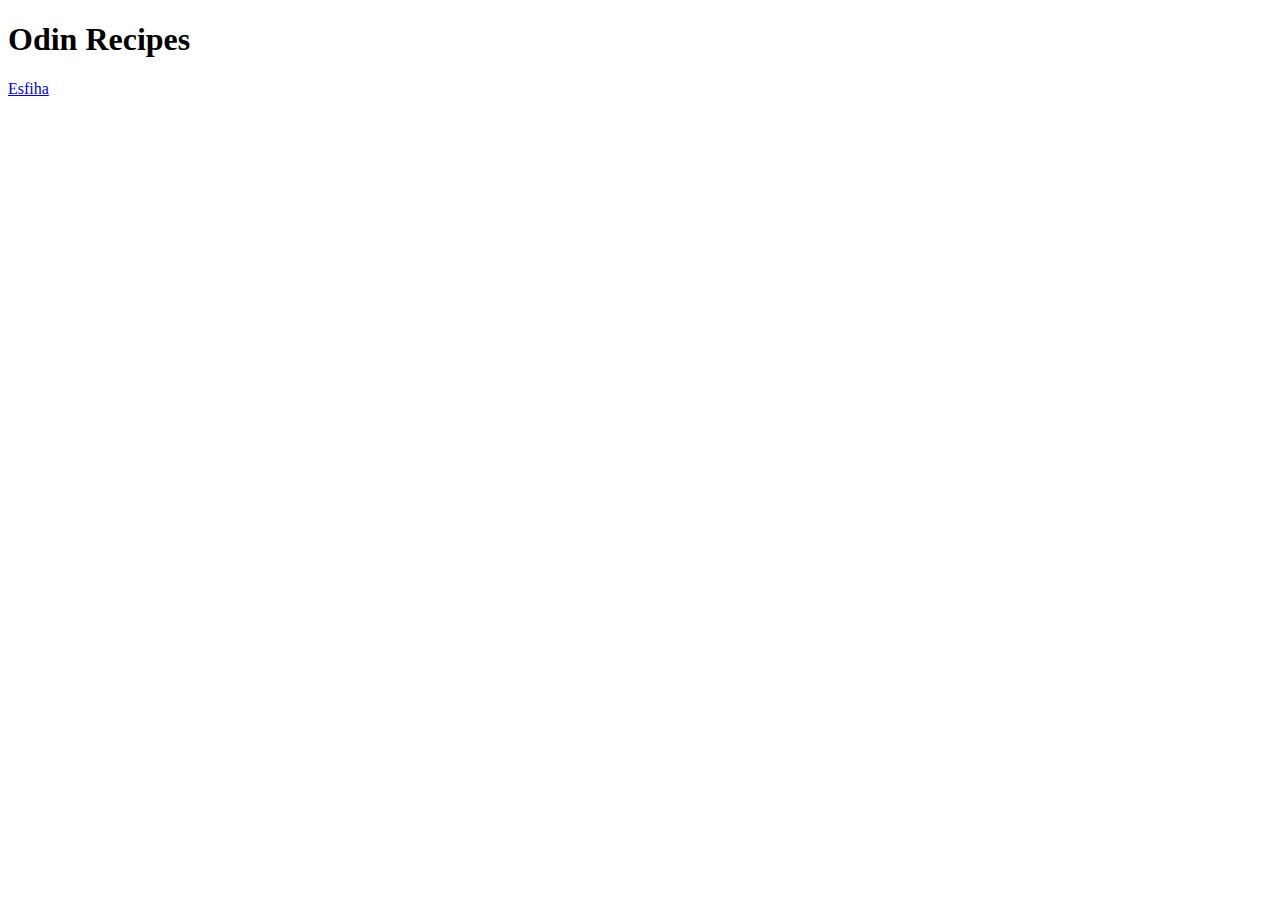
==== index.html @ c5dfc709 "Follow the instructions of the recipes project" ====
<!DOCTYPE html>
<html lang="en">
<head>
    <meta charset="UTF-8">
    <meta name="viewport" content="width=device-width, initial-scale=1.0">
    <title>Recipes</title>
</head>
<body>
    <h1>Odin Recipes</h1>

    <a href="recipes/esfiha.html">Esfiha</a>
</body>
</html>
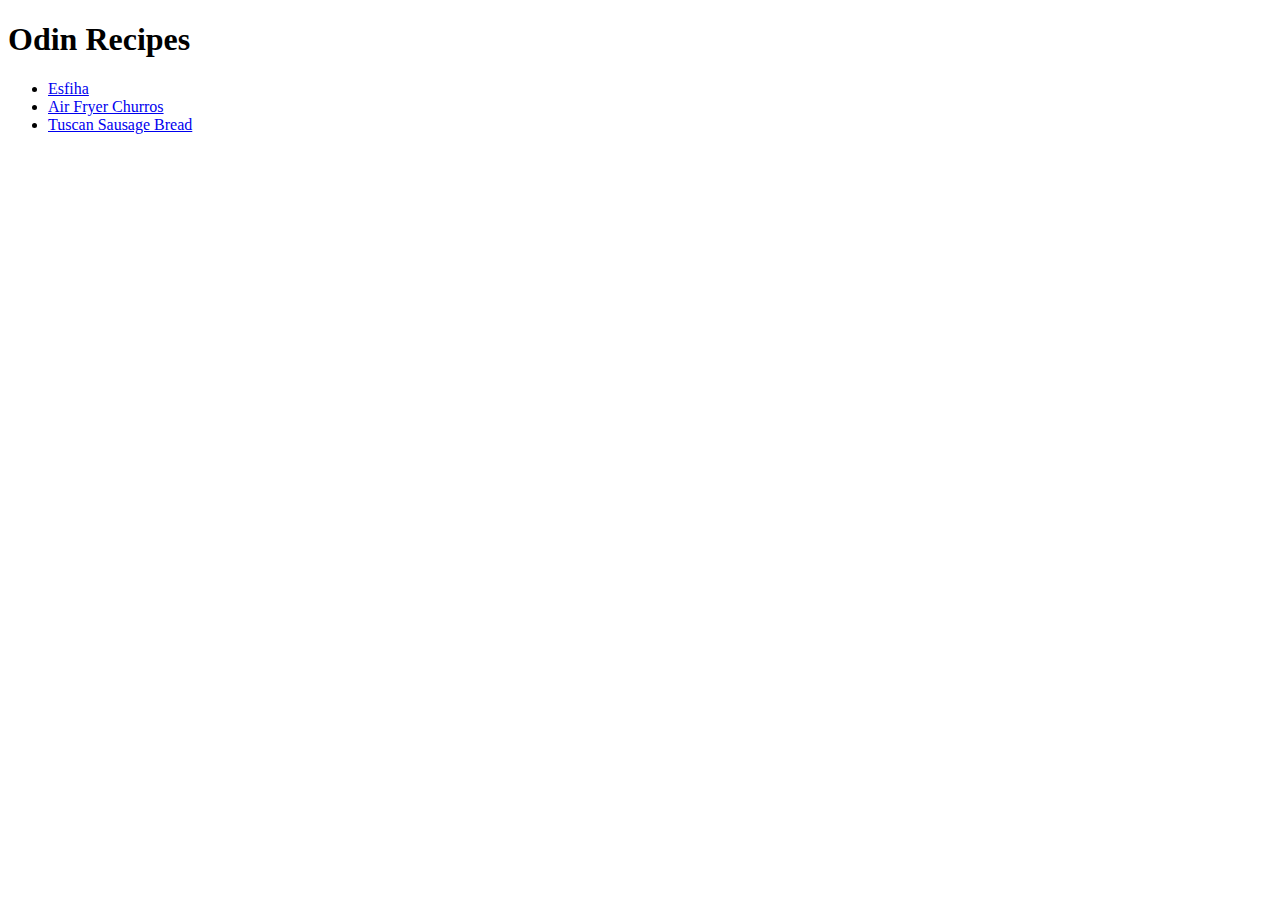
==== commit e1e78b62: "Add two more recipes to the page" ====
--- a/index.html
+++ b/index.html
@@ -8,6 +8,10 @@
 <body>
     <h1>Odin Recipes</h1>
 
-    <a href="recipes/esfiha.html">Esfiha</a>
+    <ul>
+        <li><a href="recipes/esfiha.html">Esfiha</a></li>
+        <li><a href="recipes/air_fryer_churros.html">Air Fryer Churros</a></li>
+        <li><a href="recipes/tuscan_sausage_bread.html">Tuscan Sausage Bread</a></li>
+    </ul>
 </body>
 </html>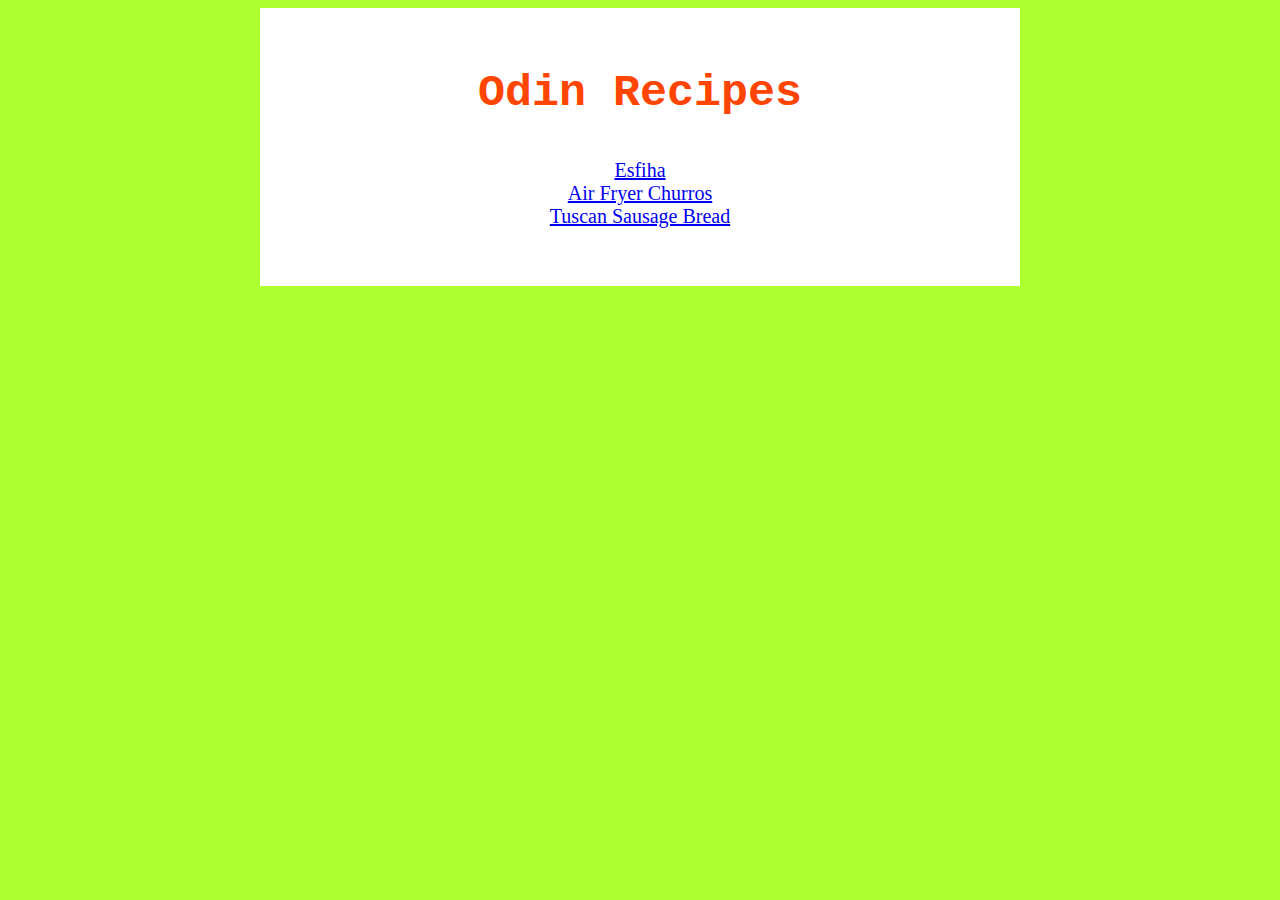
==== commit c2dc385f: "Add style to the web pages" ====
--- a/index.html
+++ b/index.html
@@ -4,14 +4,18 @@
     <meta charset="UTF-8">
     <meta name="viewport" content="width=device-width, initial-scale=1.0">
     <title>Recipes</title>
+
+    <link rel="stylesheet" href="css/style.css">
 </head>
 <body>
-    <h1>Odin Recipes</h1>
-
-    <ul>
-        <li><a href="recipes/esfiha.html">Esfiha</a></li>
-        <li><a href="recipes/air_fryer_churros.html">Air Fryer Churros</a></li>
-        <li><a href="recipes/tuscan_sausage_bread.html">Tuscan Sausage Bread</a></li>
-    </ul>
+    <section>
+        <h1>Odin Recipes</h1>
+    
+        <ul>
+            <li class="recipes_li"><a href="recipes/esfiha.html">Esfiha</a></li>
+            <li class="recipes_li"><a href="recipes/air_fryer_churros.html">Air Fryer Churros</a></li>
+            <li class="recipes_li"><a href="recipes/tuscan_sausage_bread.html">Tuscan Sausage Bread</a></li>
+        </ul>
+    </section>
 </body>
 </html>--- a/css/style.css
+++ b/css/style.css
@@ -0,0 +1,91 @@
+body {
+    font-family: Cambria, Cochin, Georgia, Times, 'Times New Roman', serif;
+    font-size: 18px;
+    background-color: greenyellow;
+}
+
+section {
+    background-color: white;
+    inline-size: 700px;
+    text-align: center;
+    margin-left: auto;
+    margin-right: auto;
+    padding: 30px;
+}
+
+.image_holder {
+    background-color: greenyellow;
+}
+
+img {
+    display: block;
+    margin-left: auto;
+    margin-right: auto;
+    padding: 10px;
+}
+
+h1 {
+    text-align: center;
+    font-family: 'Courier New', Courier, monospace;
+    font-size: 45px;
+    color: orangered;
+    text-shadow: 3px;
+}
+
+p {
+    text-align: left;
+}
+
+
+ul {
+    padding: 10px;
+}
+
+
+li {
+}
+
+.recipes_li {
+    font-family: Georgia, 'Times New Roman', Times, serif;
+    font-size: 20px;
+    color: black;
+    text-align: center;
+    list-style: none;
+}
+
+.spacer {
+    padding-top: 30px;
+}
+
+.dough {
+    text-align: right;
+    direction: rtl;
+    padding-right: 10px;
+    padding-top: 5px;
+}
+
+.filling {
+    text-align: left;
+    padding-left: 10px;
+    padding-top: 5px;
+}
+
+.ingredients {
+    background-color: lightgray;
+    padding-left: 20px;
+    padding-right: 20px;
+}
+
+.ingredients_list {
+    text-align: left;
+}
+
+.ingredients_list.dough {
+    text-align: right;
+}
+
+.steps {
+    background-color: lightyellow;
+    padding-top: 5px;
+    padding-bottom: 5px;
+}
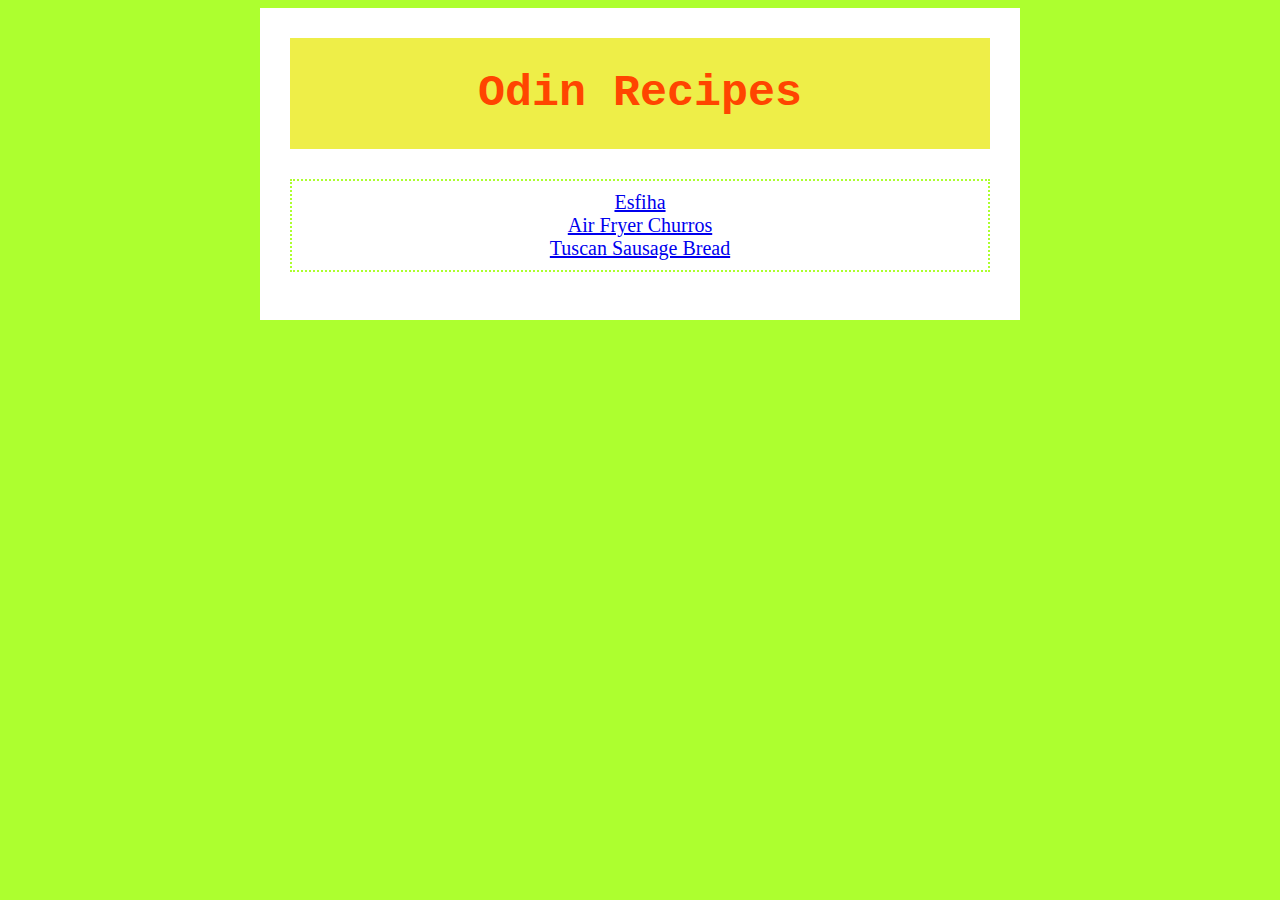
==== commit 968aa3eb: "Change site with the box model" ====
--- a/index.html
+++ b/index.html
@@ -9,9 +9,9 @@
 </head>
 <body>
     <section>
-        <h1>Odin Recipes</h1>
+        <h1 class="index_title">Odin Recipes</h1>
     
-        <ul>
+        <ul class="recipes_ul">
             <li class="recipes_li"><a href="recipes/esfiha.html">Esfiha</a></li>
             <li class="recipes_li"><a href="recipes/air_fryer_churros.html">Air Fryer Churros</a></li>
             <li class="recipes_li"><a href="recipes/tuscan_sausage_bread.html">Tuscan Sausage Bread</a></li>
--- a/css/style.css
+++ b/css/style.css
@@ -32,6 +32,31 @@
     text-shadow: 3px;
 }
 
+h1.index_title {
+    background-color: rgb(238, 238, 72);
+    margin-top: 0px;
+    padding: 30px;
+
+}
+
+h2 {
+    margin-bottom: 0px;
+    padding: 5px 0;
+    color: rgb(255, 255, 255);
+}
+
+h2.ingredients_title {
+    background-color: rgb(118, 118, 118);
+}
+
+h2.steps_title {
+    background-color: rgb(125, 186, 33);
+}
+
+h3 {
+    margin-top: 0;
+}
+
 p {
     text-align: left;
 }
@@ -41,8 +66,8 @@
     padding: 10px;
 }
 
-
-li {
+.recipes_ul {
+    border: dotted greenyellow 2px;
 }
 
 .recipes_li {
@@ -76,8 +101,14 @@
     padding-right: 20px;
 }
 
+.ingredients:has(.dough) {
+    border-bottom: dotted black 3px;
+}
+
 .ingredients_list {
     text-align: left;
+    margin-bottom: 0;
+    margin-top: 0;
 }
 
 .ingredients_list.dough {
@@ -85,7 +116,7 @@
 }
 
 .steps {
-    background-color: lightyellow;
-    padding-top: 5px;
-    padding-bottom: 5px;
+    background-color: rgb(248, 248, 162);
+    margin-top: 0;
+    padding: 10px 45px;
 }
